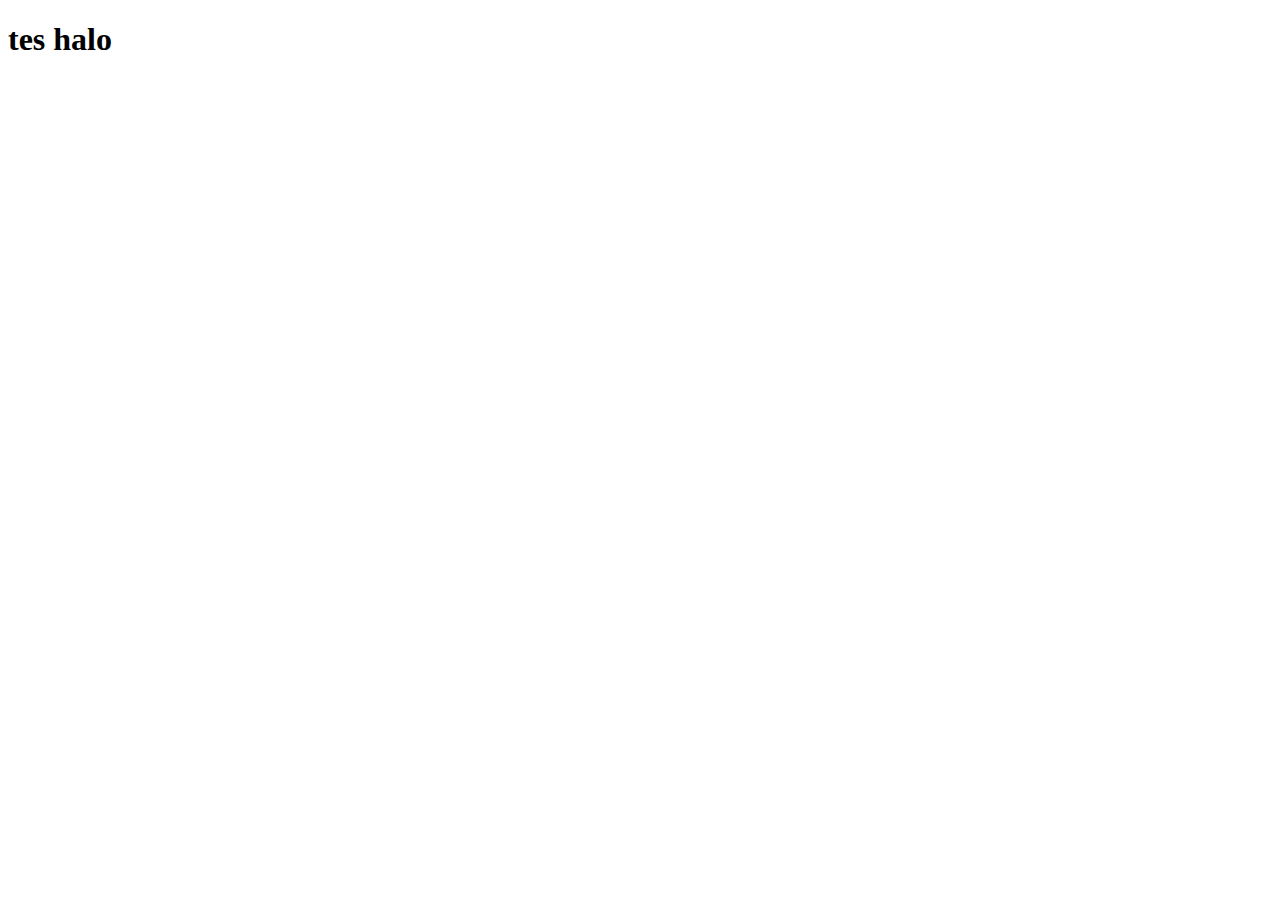
==== index.html @ f6e73d6e "init" ====
<!DOCTYPE html>
<html lang="en">
<head>
    <meta charset="UTF-8">
    <meta name="viewport" content="width=device-width, initial-scale=1.0">
    <title>Jason Kirana — Personal Web</title>
</head>
<body>
    <h1>tes halo</h1>
</body>
</html>
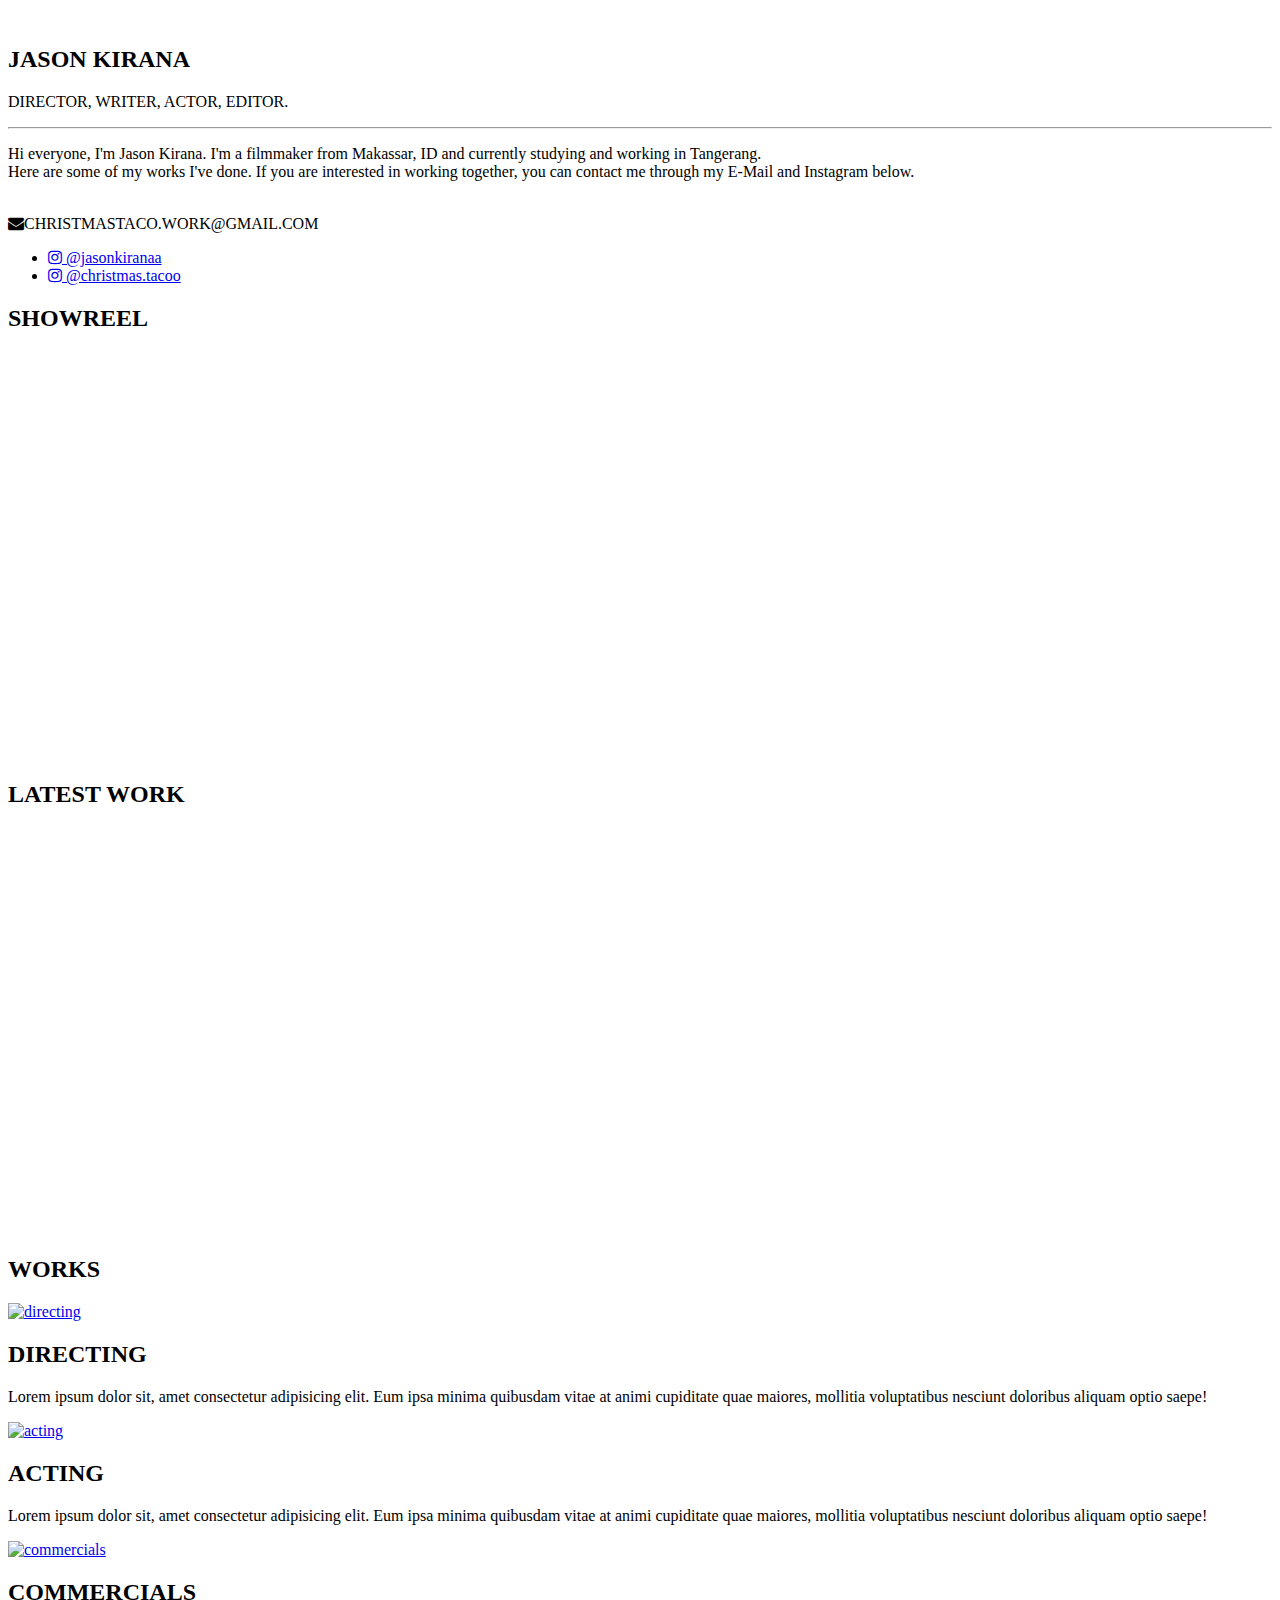
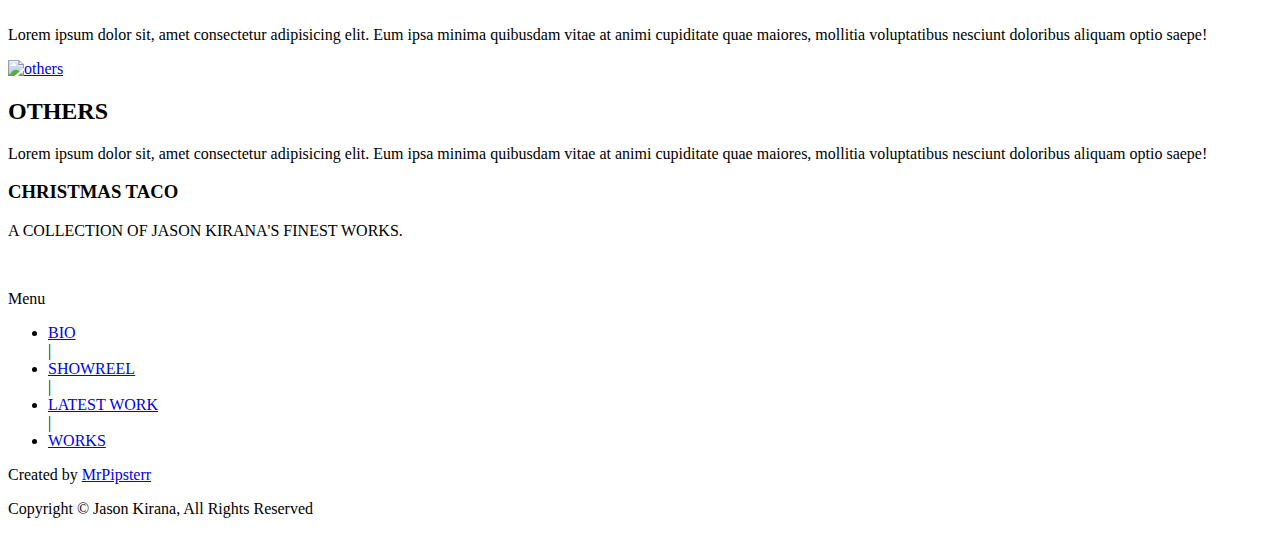
==== commit 0385822b: "fix: youtube gallery" ====
--- a/index.html
+++ b/index.html
@@ -4,8 +4,92 @@
     <meta charset="UTF-8">
     <meta name="viewport" content="width=device-width, initial-scale=1.0">
     <title>Jason Kirana — Personal Web</title>
+    <link href="https://fonts.cdnfonts.com/css/futura-medium?styles=103350" rel="stylesheet">
+    <link rel="icon" href="/images/logo atas.png" type="image/x-icon">
+    <link rel="stylesheet" href="https://stackpath.bootstrapcdn.com/font-awesome/4.7.0/css/font-awesome.min.css">
+    <link rel="stylesheet" href="style.css">
 </head>
 <body>
-    <h1>tes halo</h1>
+    <section id="header">
+        <img src="images/profil.jpg" alt="" style=" margin: 0 20px;">
+        <div class="title">
+            <h2>JASON KIRANA</h2>
+            <p>DIRECTOR, WRITER, ACTOR, EDITOR.</p>
+            <hr>
+        </div>
+    </section>
+
+    <div class="biodata">
+        <p>Hi everyone, I'm Jason Kirana. I'm a filmmaker from Makassar, ID and currently studying and working in Tangerang.<br>Here are some of my works I've done. If you are interested in working together, you can contact me through my E-Mail and Instagram below.</p><br>
+        <i class="fa fa-envelope"></i></a>CHRISTMASTACO.WORK@GMAIL.COM</a>
+        <ul class="socials">
+            <li><a href="https://www.instagram.com/jasonkiranaa/" target="_blank"><i class="fa fa-instagram"></i> @jasonkiranaa</a></li>
+            <li><a href="https://www.instagram.com/christmas.tacoo" target="_blank"><i class="fa fa-instagram"></i> @christmas.tacoo</a></li>
+        </ul>
+    </div>
+
+    <section id="showreel">
+        <h2>SHOWREEL</h2>
+        <iframe width="750" height="405" src="https://www.youtube.com/embed/pg5GxtieD3E" title="YouTube video player" frameborder="0" allow="accelerometer; autoplay; clipboard-write; encrypted-media; gyroscope; picture-in-picture; web-share" allowfullscreen></iframe>
+    </section>
+
+    <section id="latest">
+        <h2>LATEST WORK</h2>
+        <iframe width="750" height="405" src="https://www.youtube.com/embed/duf01iXAfDo" title="YouTube video player" frameborder="0" allow="accelerometer; autoplay; clipboard-write; encrypted-media; gyroscope; picture-in-picture; web-share" allowfullscreen></iframe>
+    </section>
+
+    <section id="works">
+        <h2>WORKS</h2>
+        <div class="card">
+            <a href="/directing/index.html" target="">
+                <img src="/images/directing.jpg" alt="directing">
+            </a>
+            <h2>DIRECTING</h2>
+            <p>Lorem ipsum dolor sit, amet consectetur adipisicing elit. Eum ipsa minima quibusdam vitae at animi cupiditate quae maiores, mollitia voluptatibus nesciunt doloribus aliquam optio saepe!</p>
+        </div>
+        <div class="card">
+            <a href="/acting/index.html" target="">
+                <img src="/images/acting.jpg" alt="acting">
+            </a>
+            <h2>ACTING</h2>
+            <p>Lorem ipsum dolor sit, amet consectetur adipisicing elit. Eum ipsa minima quibusdam vitae at animi cupiditate quae maiores, mollitia voluptatibus nesciunt doloribus aliquam optio saepe!</p>
+        </div>
+        <div class="card">
+            <a href="/commercials/index.html" target="">
+                <img src="/images/commercial.jpg" alt="commercials">
+            </a>
+            <h2>COMMERCIALS</h2>
+            <p>Lorem ipsum dolor sit, amet consectetur adipisicing elit. Eum ipsa minima quibusdam vitae at animi cupiditate quae maiores, mollitia voluptatibus nesciunt doloribus aliquam optio saepe!</p>
+        </div>
+        <div class="card">
+            <a href="/others/index.html" target="">
+                <img src="/images/others.jpg" alt="others">
+            </a>
+            <h2>OTHERS</h2>
+            <p>Lorem ipsum dolor sit, amet consectetur adipisicing elit. Eum ipsa minima quibusdam vitae at animi cupiditate quae maiores, mollitia voluptatibus nesciunt doloribus aliquam optio saepe!</p>
+        </div>
+    </section>
+
+    <footer>
+        <div class="footer-content">
+            <h3>CHRISTMAS TACO</h3>
+            <p>A COLLECTION OF JASON KIRANA'S FINEST WORKS.</p><br>
+            <p>Menu</p>
+            <ul class="socialss">
+                <li><a href="#header">BIO</a></li>
+                |
+                <li><a href="#showreel">SHOWREEL</a></li>
+                |
+                <li><a href="#latest">LATEST WORK</a></li>
+                |
+                <li><a href="#works">WORKS</a></li>
+            </ul>
+        </div>
+        <div class="footer-bottom">
+            <p>Created by <a href="https://www.instagram.com/farrelpalinggi/" target="_blank">MrPipsterr</a></p>
+            <p>Copyright &copy <span id="year"></span> Jason Kirana, All Rights Reserved
+        </div>
+        <script src="script.js"></script>
+    </footer>
 </body>
 </html>